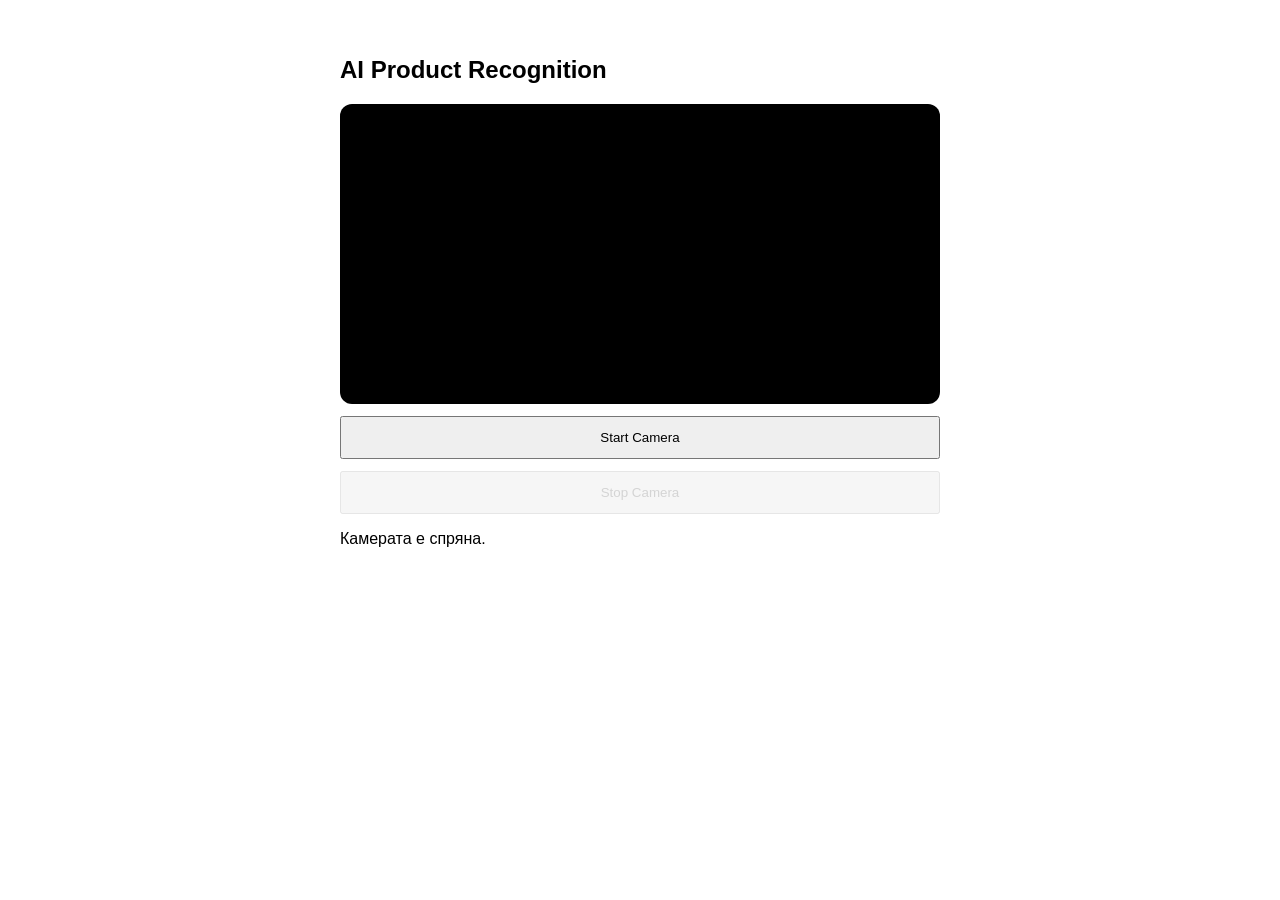
==== ai-service/yolo-service/camera_control/static/camera.html @ 304af1e1 "[ai-service] fix(dinov2): return unique product SKUs in recognition results" ====
<!DOCTYPE html>
<html lang="bg">
<head>
    <meta charset="UTF-8">
    <meta
            name="viewport"
            content="width=device-width, initial-scale=1"
    >
    <title>AI Product Recognition - Live Camera</title>

    <style>
        body {
            font-family: sans-serif;
            max-width: 600px;
            margin: 20px auto;
            padding: 16px;
        }

        video {
            width: 100%;
            background: black;
            border-radius: 12px;
        }

        button {
            width: 100%;
            padding: 12px;
            margin-top: 12px;
            box-sizing: border-box;
            cursor: pointer;
        }

        button:disabled {
            cursor: not-allowed;
            opacity: 0.5;
        }

        #status {
            margin-top: 16px;
        }

        .camera-container {
            position: relative;
            width: 100%;
        }

        .camera-container video {
            display: block;
            width: 100%;
            height: auto;
        }

        .camera-container canvas {
            position: absolute;
            inset: 0;
            width: 100%;
            height: 100%;
            pointer-events: none;
        }
    </style>
</head>

<body>
<h2>AI Product Recognition</h2>


<div class="camera-container">
    <video
            id="camera"
            autoplay
            muted
            playsinline
    ></video>

    <canvas id="overlay"></canvas>
</div>

<button id="startCamera" type="button">
    Start Camera
</button>

<button id="stopCamera" type="button" disabled>
    Stop Camera
</button>

<p id="status">Камерата е спряна.</p>

<script src="/camera.js?v=7"></script>
</body>
</html>
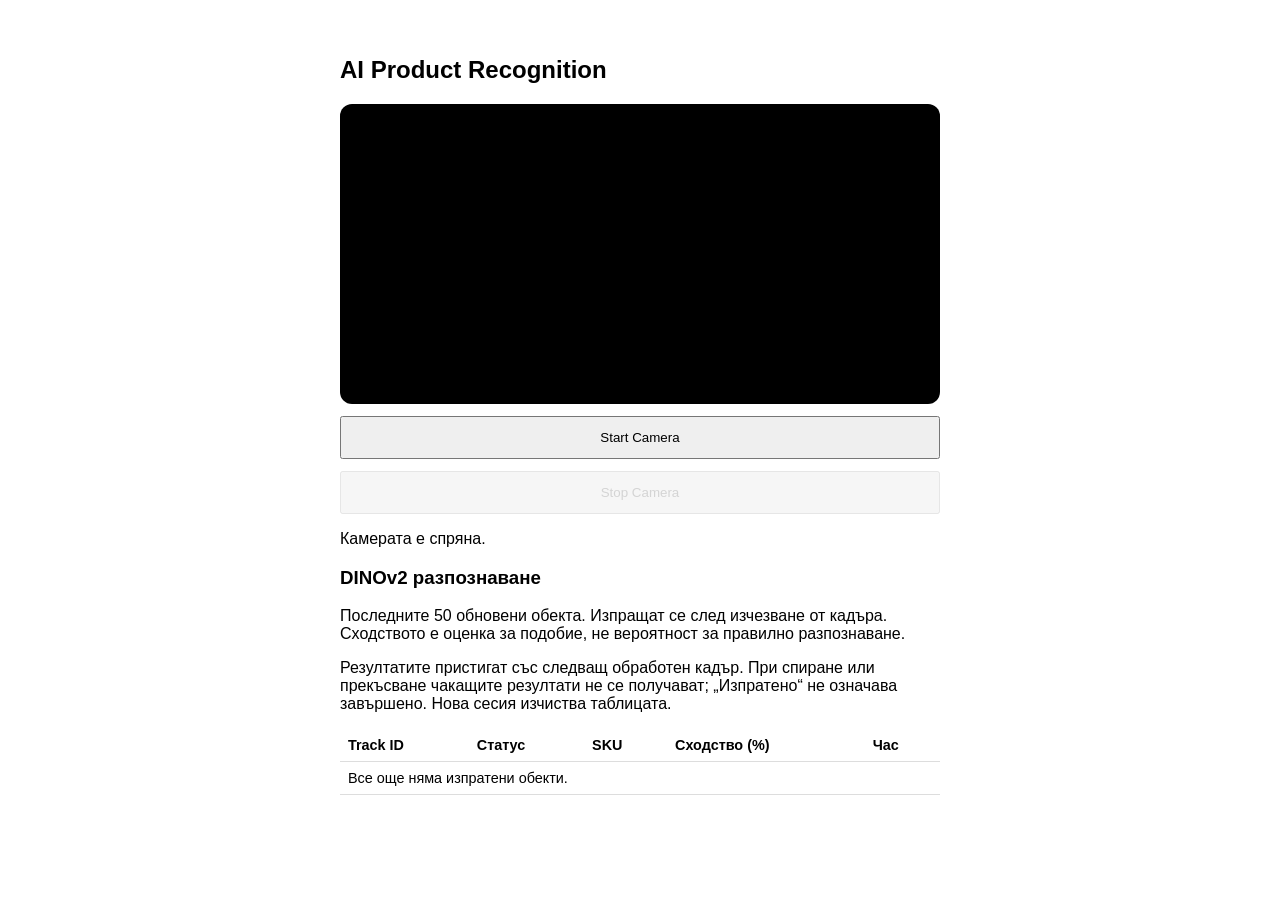
==== commit e5347e48: "feat(camera): show live DINO recognition results" ====
--- a/ai-service/yolo-service/camera_control/static/camera.html
+++ b/ai-service/yolo-service/camera_control/static/camera.html
@@ -18,6 +18,8 @@
 
         video {
             width: 100%;
+            max-height: 70vh;
+            height: auto;
             background: black;
             border-radius: 12px;
         }
@@ -39,15 +41,26 @@
             margin-top: 16px;
         }
 
+        .results-scroll { overflow-x: auto; }
+        table { width: 100%; border-collapse: collapse; font-size: 0.9rem; }
+        th, td { padding: 8px; text-align: left; border-bottom: 1px solid #ddd; }
+        td { overflow-wrap: anywhere; max-width: 180px; }
+        .recognition-sent { background: #fff4ce; }
+        .recognition-matched { background: #e0f4e5; }
+        .recognition-unknown { background: #eee; }
+        .recognition-error { background: #fde4e4; }
+
         .camera-container {
             position: relative;
             width: 100%;
+            margin: 0 auto;
         }
 
         .camera-container video {
             display: block;
             width: 100%;
             height: auto;
+            max-height: 70vh;
         }
 
         .camera-container canvas {
@@ -85,6 +98,27 @@
 
 <p id="status">Камерата е спряна.</p>
 
-<script src="/camera.js?v=7"></script>
+<section aria-labelledby="recognitionHeading">
+    <h3 id="recognitionHeading">DINOv2 разпознаване</h3>
+    <p>Последните 50 обновени обекта. Изпращат се след изчезване от кадъра.
+        Сходството е оценка за подобие, не вероятност за правилно разпознаване.</p>
+    <p>Резултатите пристигат със следващ обработен кадър. При спиране или прекъсване
+        чакащите резултати не се получават; „Изпратено“ не означава завършено.
+        Нова сесия изчиства таблицата.</p>
+    <div class="results-scroll">
+        <table aria-label="Резултати от DINOv2">
+            <thead><tr>
+                <th scope="col">Track ID</th><th scope="col">Статус</th>
+                <th scope="col">SKU</th><th scope="col">Сходство (%)</th>
+                <th scope="col">Час</th>
+            </tr></thead>
+            <tbody id="recognitionResults">
+                <tr><td colspan="5">Все още няма изпратени обекти.</td></tr>
+            </tbody>
+        </table>
+    </div>
+</section>
+
+<script src="/camera.js?v=11"></script>
 </body>
 </html>
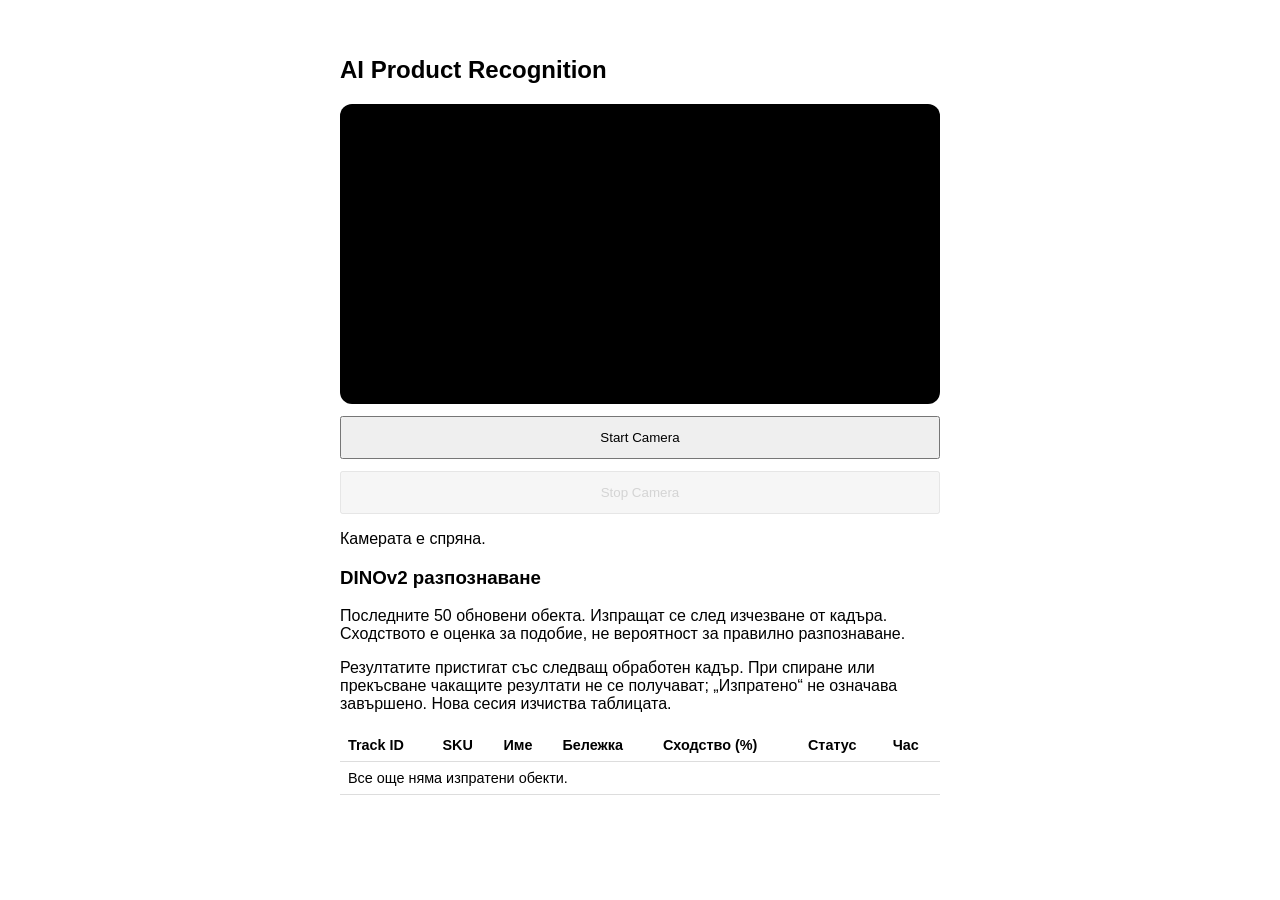
==== commit a7f64274: "feat: add optional product name and note - enrollment accepts optional display name and note - AI st" ====
--- a/ai-service/yolo-service/camera_control/static/camera.html
+++ b/ai-service/yolo-service/camera_control/static/camera.html
@@ -108,17 +108,18 @@
     <div class="results-scroll">
         <table aria-label="Резултати от DINOv2">
             <thead><tr>
-                <th scope="col">Track ID</th><th scope="col">Статус</th>
-                <th scope="col">SKU</th><th scope="col">Сходство (%)</th>
+                <th scope="col">Track ID</th><th scope="col">SKU</th>
+                <th scope="col">Име</th><th scope="col">Бележка</th>
+                <th scope="col">Сходство (%)</th><th scope="col">Статус</th>
                 <th scope="col">Час</th>
             </tr></thead>
             <tbody id="recognitionResults">
-                <tr><td colspan="5">Все още няма изпратени обекти.</td></tr>
+                <tr><td colspan="7">Все още няма изпратени обекти.</td></tr>
             </tbody>
         </table>
     </div>
 </section>
 
-<script src="/camera.js?v=11"></script>
+<script src="/camera.js?v=12"></script>
 </body>
 </html>
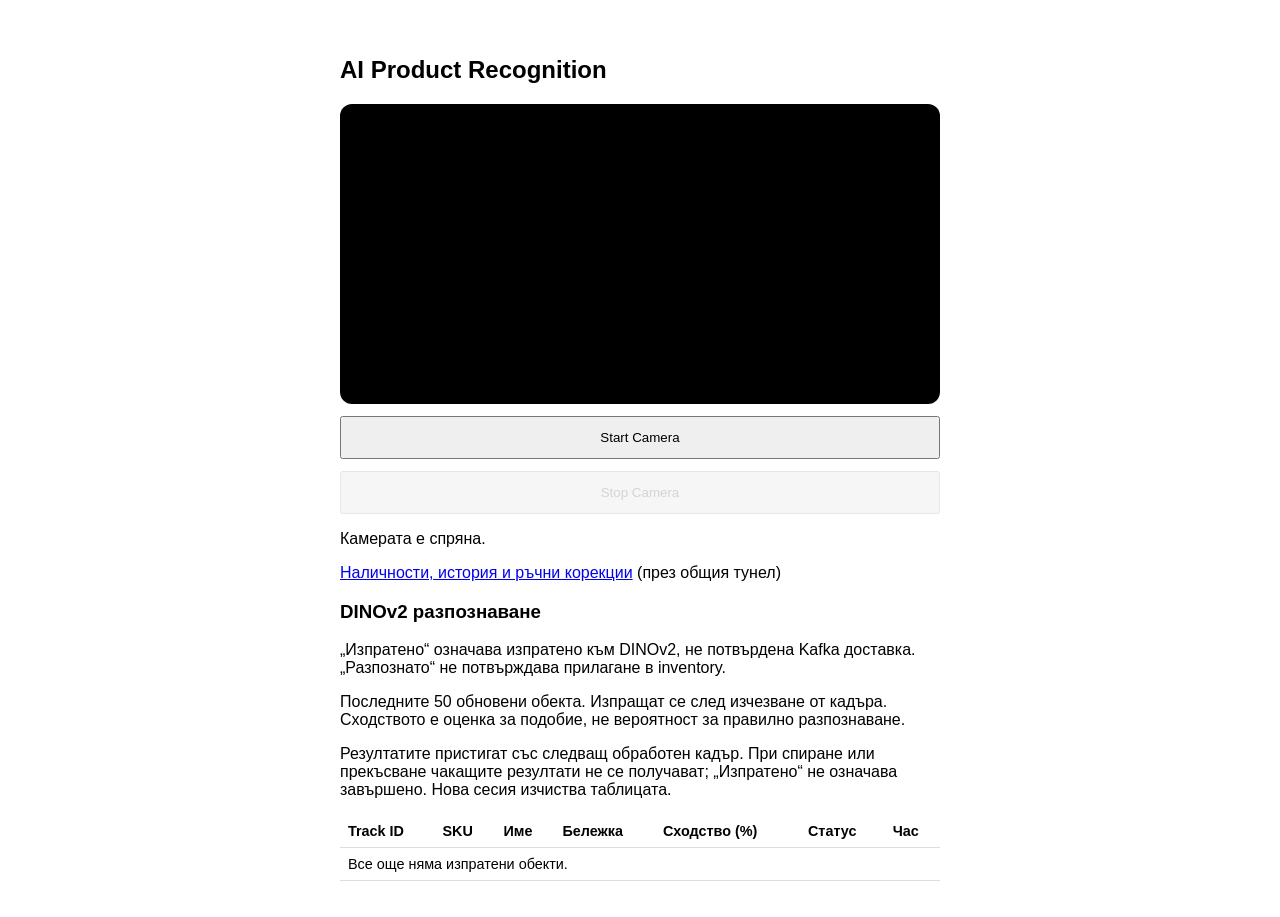
==== commit 1505595a: "feat(inventory): add stock control UI and safe manual adjustments" ====
--- a/ai-service/yolo-service/camera_control/static/camera.html
+++ b/ai-service/yolo-service/camera_control/static/camera.html
@@ -97,9 +97,12 @@
 </button>
 
 <p id="status">Камерата е спряна.</p>
+<p><a href="/api/inventory/ui/">Наличности, история и ръчни корекции</a> (през общия тунел)</p>
 
 <section aria-labelledby="recognitionHeading">
     <h3 id="recognitionHeading">DINOv2 разпознаване</h3>
+    <p>„Изпратено“ означава изпратено към DINOv2, не потвърдена Kafka доставка.
+        „Разпознато“ не потвърждава прилагане в inventory.</p>
     <p>Последните 50 обновени обекта. Изпращат се след изчезване от кадъра.
         Сходството е оценка за подобие, не вероятност за правилно разпознаване.</p>
     <p>Резултатите пристигат със следващ обработен кадър. При спиране или прекъсване
